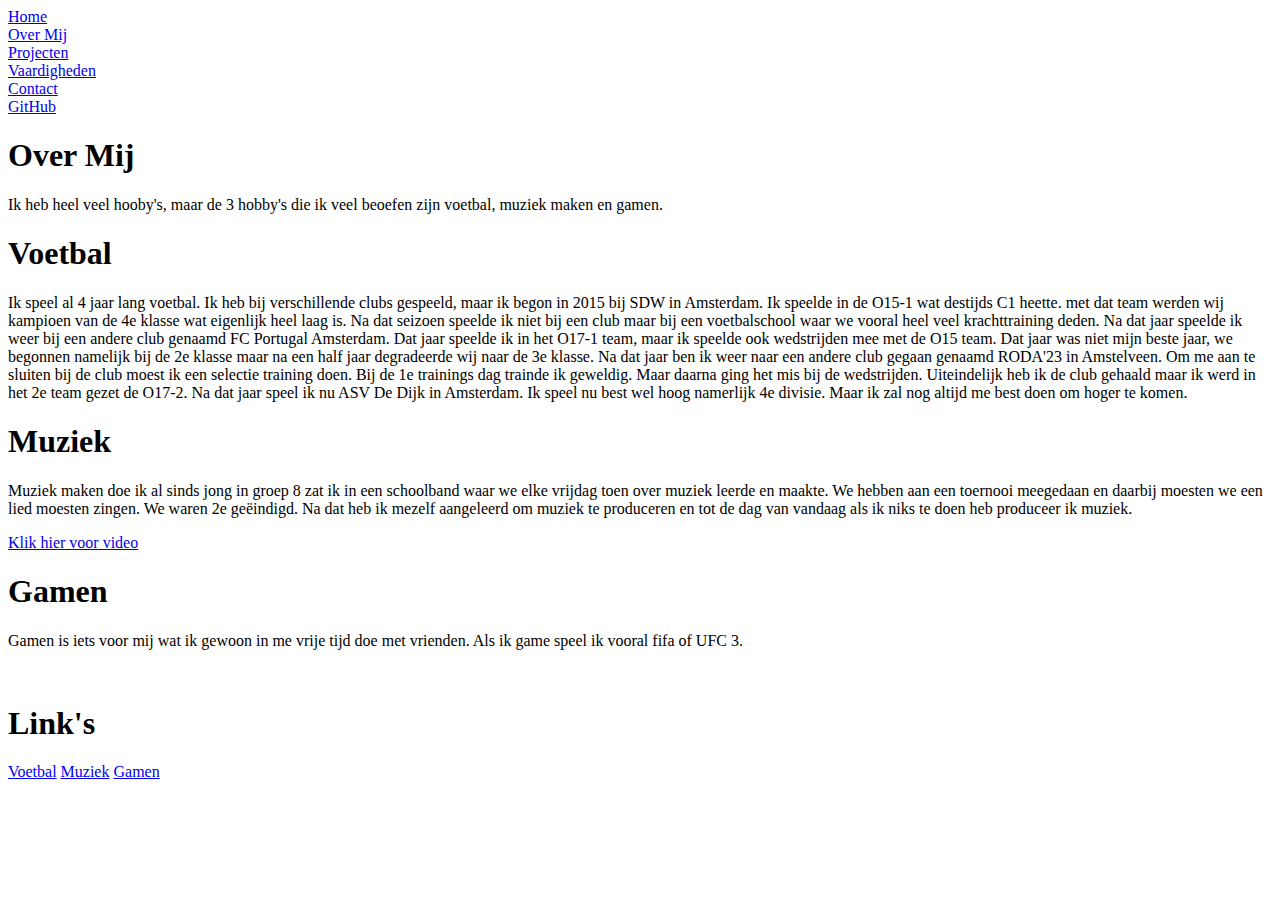
==== over-mij.html @ 6257d8a3 "Website going online" ====
<!DOCTYPE html>
<html lang="en">
<head>
<script src="script.js"></script>
<link  rel="stylesheet" type="text/css" href="css/styleOverMij.css">
    <title>Over Mij</title>
</head>
<body>
    <div id="menu">
            <div id="home"><a href="index.html" target="_blank">Home</a></div>
            <div id= "over-mij"><a href="over-mij.html" target="_blank">Over Mij</a></div> 
            <div id= "projecten"><a href="projecten.html" target="_blank">Projecten</a></div>
            <div id= "vaardigheden"><a href="vaardigheden.html" target="_blank">Vaardigheden</a></div>
            <div id= "contacten"><a href="contact.html" target="_blank">Contact</a></div>
            <div id="hub"><a href="https://github.com/WomenBeater">GitHub</a></div>
   
    </div>
    <main>    <div id="overmij">
      <h1>Over Mij</h1>
        <p>Ik heb heel veel hooby's, maar de 3 hobby's die ik veel beoefen zijn voetbal, 
            muziek maken en gamen.</p>
    </div>
    <div id="voetbal">
        <h1>Voetbal</h1>
        <p>Ik speel al 4 jaar lang voetbal. Ik heb bij verschillende clubs gespeeld, maar ik begon in 2015 bij SDW in Amsterdam.
          Ik speelde in de O15-1 wat destijds C1 heette. met dat team werden wij kampioen van de 4e klasse wat eigenlijk heel laag is.
          Na dat seizoen speelde ik niet bij een club maar bij een voetbalschool waar we vooral heel veel krachttraining deden. Na dat
          jaar speelde ik weer bij een andere club genaamd FC Portugal Amsterdam. Dat jaar speelde ik in het O17-1 team, maar ik speelde
          
          ook wedstrijden mee met de O15 team. Dat jaar was niet mijn beste jaar, we begonnen namelijk bij de 2e klasse maar na een half jaar
          degradeerde wij naar de 3e klasse. Na dat jaar ben ik weer naar een andere club gegaan genaamd RODA'23 in Amstelveen.
          Om me aan te sluiten bij de club moest ik een selectie training doen.<img  id="fotoballie" src="../project-portfolio-WomenBeater/IMAGES/voetbal23.jpg" alt=""> 
          Bij de 1e trainings dag trainde ik geweldig. Maar 
          daarna ging het mis bij de wedstrijden. Uiteindelijk heb ik de club gehaald maar ik werd in het 2e team gezet de O17-2.
          Na dat jaar speel ik nu ASV De Dijk in Amsterdam. Ik speel nu best wel hoog namerlijk 4e divisie. Maar ik zal nog altijd
          me best doen om hoger te komen.
        </p>
        
    </div>

    <div id="music">
        <h1>Muziek</h1>
        <p>Muziek maken doe ik al sinds jong in groep 8 zat ik in een schoolband waar we elke vrijdag toen over muziek leerde en
            maakte. We hebben aan een toernooi meegedaan en daarbij moesten we een lied moesten zingen. We waren 2e geëindigd. 
            Na dat heb ik mezelf aangeleerd om muziek te produceren en tot de dag van vandaag als ik niks te doen heb produceer
            ik muziek.
            
        </p>
         <a href="../project-portfolio-WomenBeater/IMAGES/videoplayback.mp4" target="_blank">Klik hier voor video</a> 
    </div>

    <div id="games">
        <h1>Gamen</h1>
        <p>Gamen is iets voor mij wat ik gewoon in me vrije tijd doe met vrienden. Als ik game speel ik vooral fifa of UFC 3.</p>
        <img id= "fifa" src="../project-portfolio-WomenBeater/IMAGES/fifa.jpg" alt="">
    </div>
    
    <div id="links">
        <h1>Link's</h1>
        <a class="sii" href="https://www.asvdedijk.nl">Voetbal</a>
        <a class="sii" href="https://www.image-line.com/flstudio/">Muziek</a>
        <a class="sii" href="https://www.ea.com/nl-nl/games/fifa/fifa-20/news">Gamen</a>
        
    </div>
    </main>

    
</body>
</html>
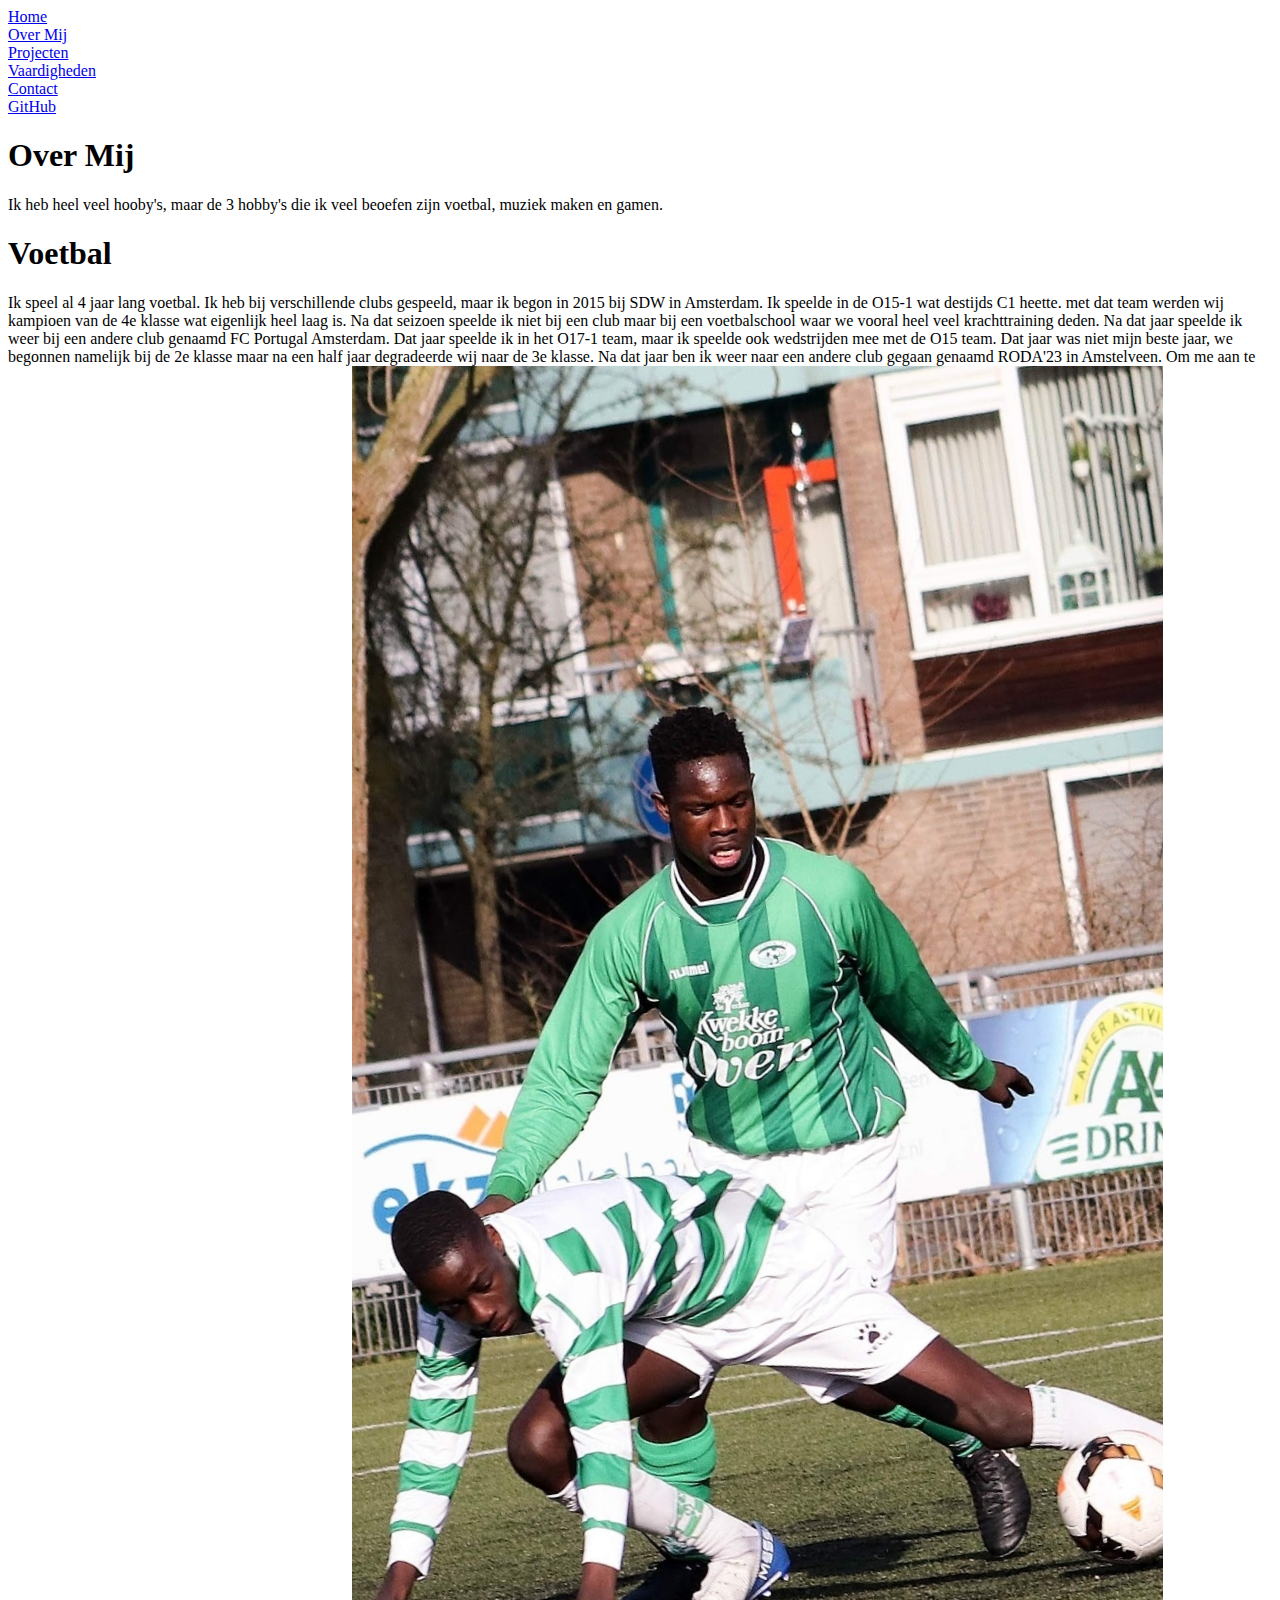
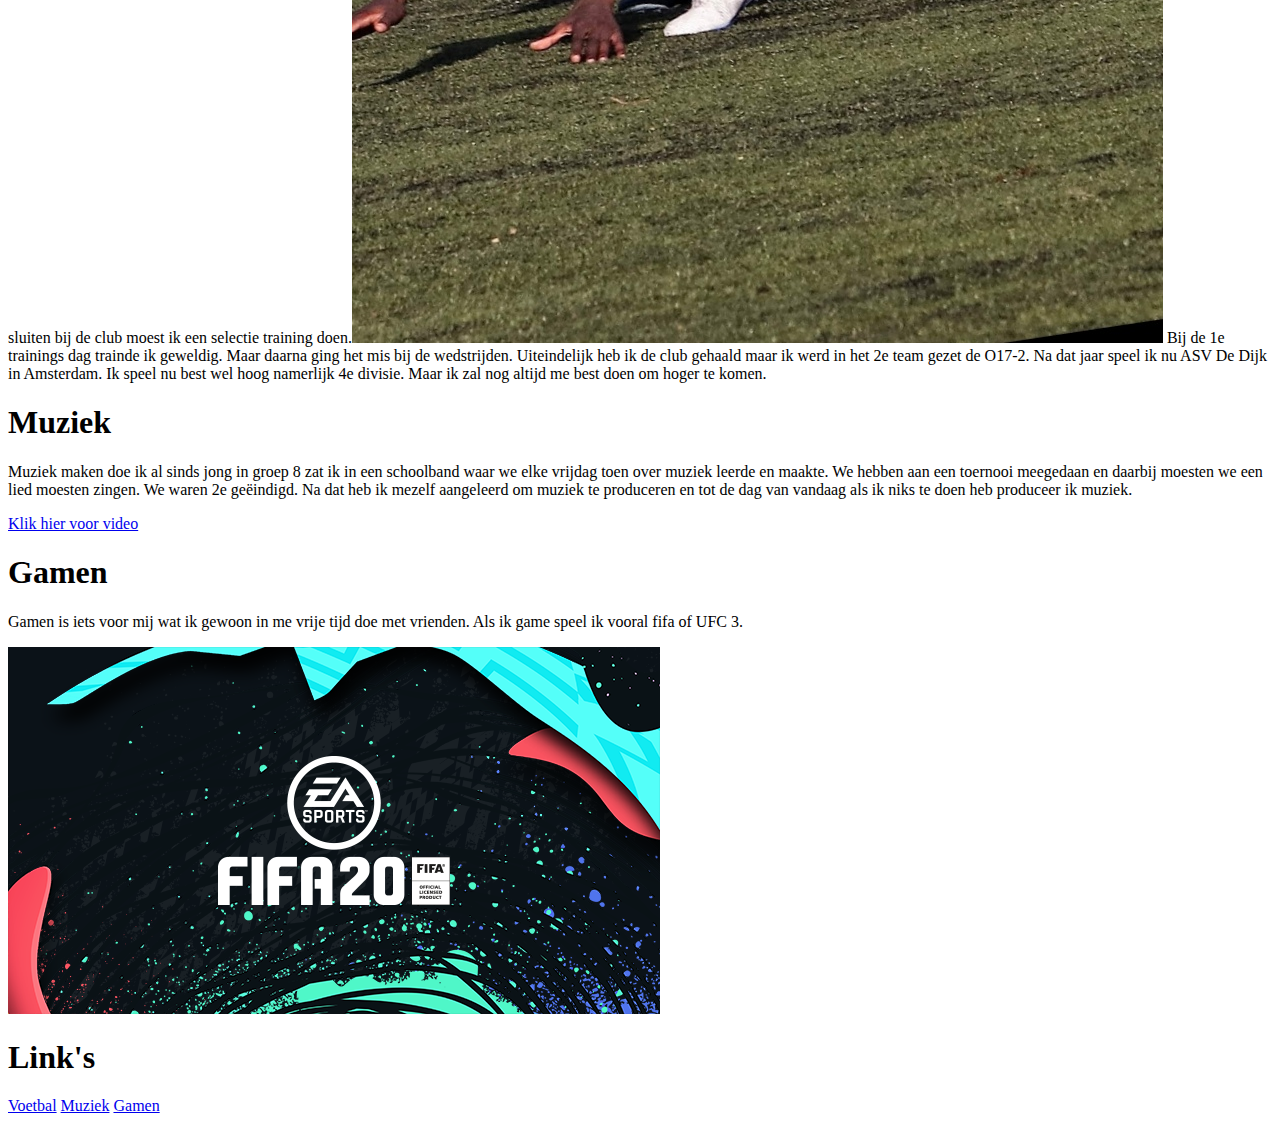
==== commit 363677c0: "src aangepast" ====
--- a/over-mij.html
+++ b/over-mij.html
@@ -29,7 +29,7 @@
           
           ook wedstrijden mee met de O15 team. Dat jaar was niet mijn beste jaar, we begonnen namelijk bij de 2e klasse maar na een half jaar
           degradeerde wij naar de 3e klasse. Na dat jaar ben ik weer naar een andere club gegaan genaamd RODA'23 in Amstelveen.
-          Om me aan te sluiten bij de club moest ik een selectie training doen.<img  id="fotoballie" src="../project-portfolio-WomenBeater/IMAGES/voetbal23.jpg" alt=""> 
+          Om me aan te sluiten bij de club moest ik een selectie training doen.<img  id="fotoballie" src="IMAGES/voetbal23.jpg" alt=""> 
           Bij de 1e trainings dag trainde ik geweldig. Maar 
           daarna ging het mis bij de wedstrijden. Uiteindelijk heb ik de club gehaald maar ik werd in het 2e team gezet de O17-2.
           Na dat jaar speel ik nu ASV De Dijk in Amsterdam. Ik speel nu best wel hoog namerlijk 4e divisie. Maar ik zal nog altijd
@@ -46,13 +46,13 @@
             ik muziek.
             
         </p>
-         <a href="../project-portfolio-WomenBeater/IMAGES/videoplayback.mp4" target="_blank">Klik hier voor video</a> 
+         <a href="IMAGES/videoplayback.mp4" target="_blank">Klik hier voor video</a> 
     </div>
 
     <div id="games">
         <h1>Gamen</h1>
         <p>Gamen is iets voor mij wat ik gewoon in me vrije tijd doe met vrienden. Als ik game speel ik vooral fifa of UFC 3.</p>
-        <img id= "fifa" src="../project-portfolio-WomenBeater/IMAGES/fifa.jpg" alt="">
+        <img id= "fifa" src="IMAGES/fifa.jpg" alt="">
     </div>
     
     <div id="links">
